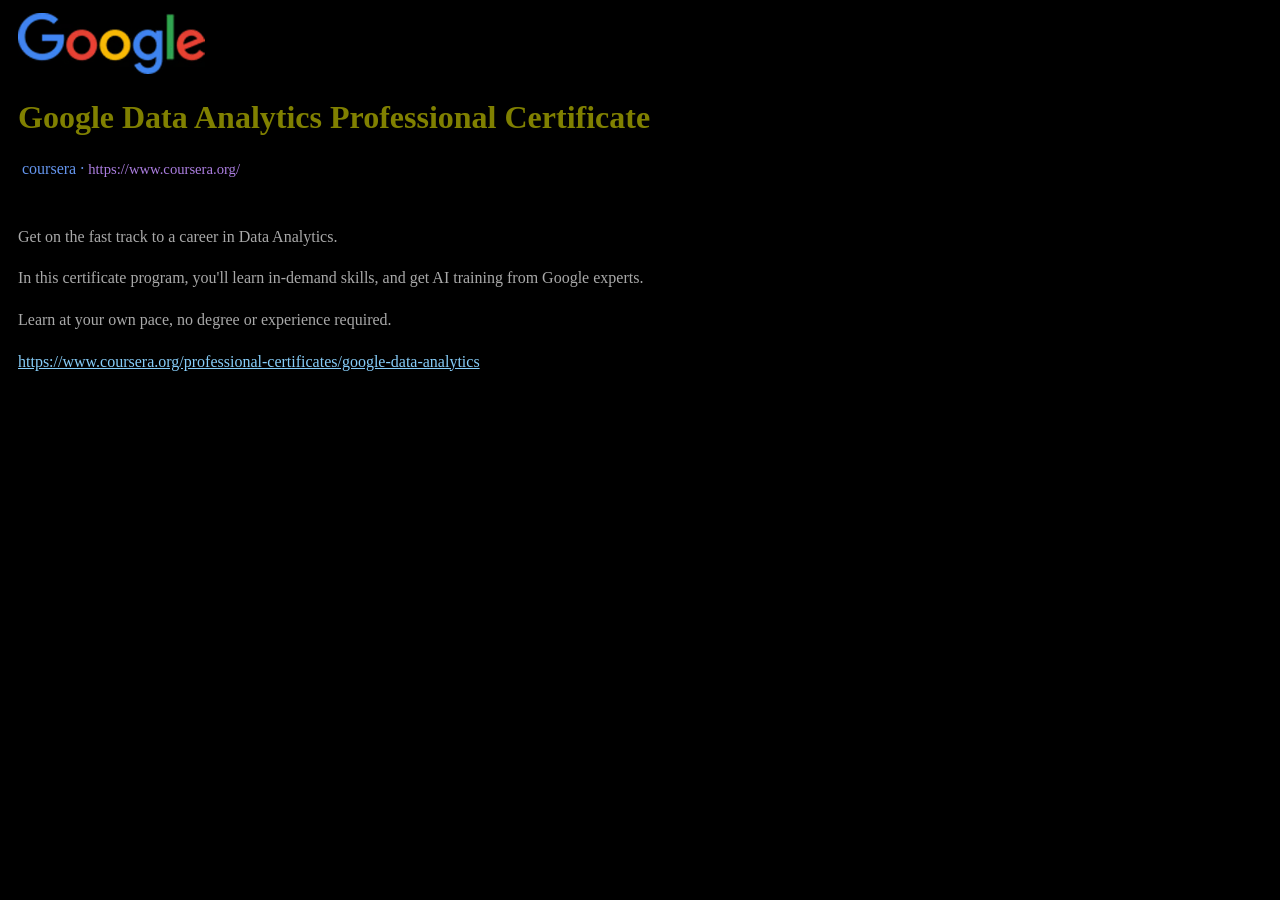
==== coursera/google/google-data-analytics-professional-certificate.html @ 20e4c9a2 "Initial commit" ====
<!DOCTYPE html>
<html lang="en">
<head>
    <meta charset="UTF-8">
    <meta name="viewport" content="width=device-width, initial-scale=1.0">
    <title>Google Data Analytics Professional Certificate &#xB7; coursera</title>
    <link rel="stylesheet" href="../darkMode.css">
</head>
<body>
    <header>
        <img src="./assets/images/googleLogo.png" alt="googleLogo.png">
        <h1>Google Data Analytics Professional Certificate</h1>
        <ul>
            <li>coursera &#xB7;</li>
            <li><small>https://www.coursera.org/</small></li>
        </ul>
        <hr>
    </header>
    <main>
        <p>Get on the fast track to a career in Data Analytics.</p>
        <p>In this certificate program, you'll learn in-demand skills, and get AI training from Google experts.</p>
        <p>Learn at your own pace, no degree or experience required.</p>
        <p><a href="https://www.coursera.org/professional-certificates/google-data-analytics" target="_blank">https://www.coursera.org/professional-certificates/google-data-analytics</a></p>
    </main>
</body>
</html>
---- coursera/darkMode.css ----
a {
    color: lightskyblue;
}
.bld {
    font-weight: bold;
}
body {
    background-color: black;
}
.emp { /*Emphasis*/
    color: #5D8736; /*https://colorhunt.co/palette/5d8736809d3ca9c46cf4ffc3*/
}
footer {
    margin: auto;
    padding: 5px 10px;
    color: darkgray;
    text-align: center;
}
.fsi {
    font-style: italic;
    color: whitesmoke;
}
h1 {
    color: olive;
}
h2 {
    color: rgb(142, 172, 205);
}
h3 {
    color: rgb(102, 123, 198);
}
h4 {
    color: steelblue;
    font-size: 14pt;
}
h5 {
    color: chocolate;
    font-size: 13pt;
}
h6 {
    font-size: 12pt;
}
header {
    margin: auto;
    padding: 5px 10px;
    /*text-align: center;*/
}
header hr {
    border: 1px dotted;
}
header img {
    margin: auto;
    width: 15%;
}
header small {
    font-size: 11pt;
    color: #AC7EE1;
}
header ul {
    list-style: none;
    margin: 2px;
    padding-left: 2px;
    display: inline-block;
}
header li {
    color: cornflowerblue;
    display: inline-block;
}
img {
    margin: 1px 0;
    width: 100%;
}
.img25 {
    margin-left: auto;
    margin-right: auto;
    width: 25%;
}
.img40 {
    margin-left: auto;
    margin-right: auto;
    width: 40%;
}
.img50 {
    margin-left: auto;
    margin-right: auto;
    margin-top: 10px;
    margin-bottom: 10px;
    width: 50%;
}
.img80 {
    margin-left: auto;
    margin-right: auto;
    width: 80%;
}
.key {
    color: rgb(106, 154, 176);
}
main {
    margin: auto;
    padding: 5px 10px;
    color: darkgrey;
    line-height: 1.6;
}
.div1 {
    background-color: rgb(40, 40, 40);
    padding: 5px 10px;
    border-radius: 10px;
}
.div2 {
    padding: 5px 10px;
    border-radius: 10px;
}
strong {
    font-weight: normal;
    color: darkkhaki;
}
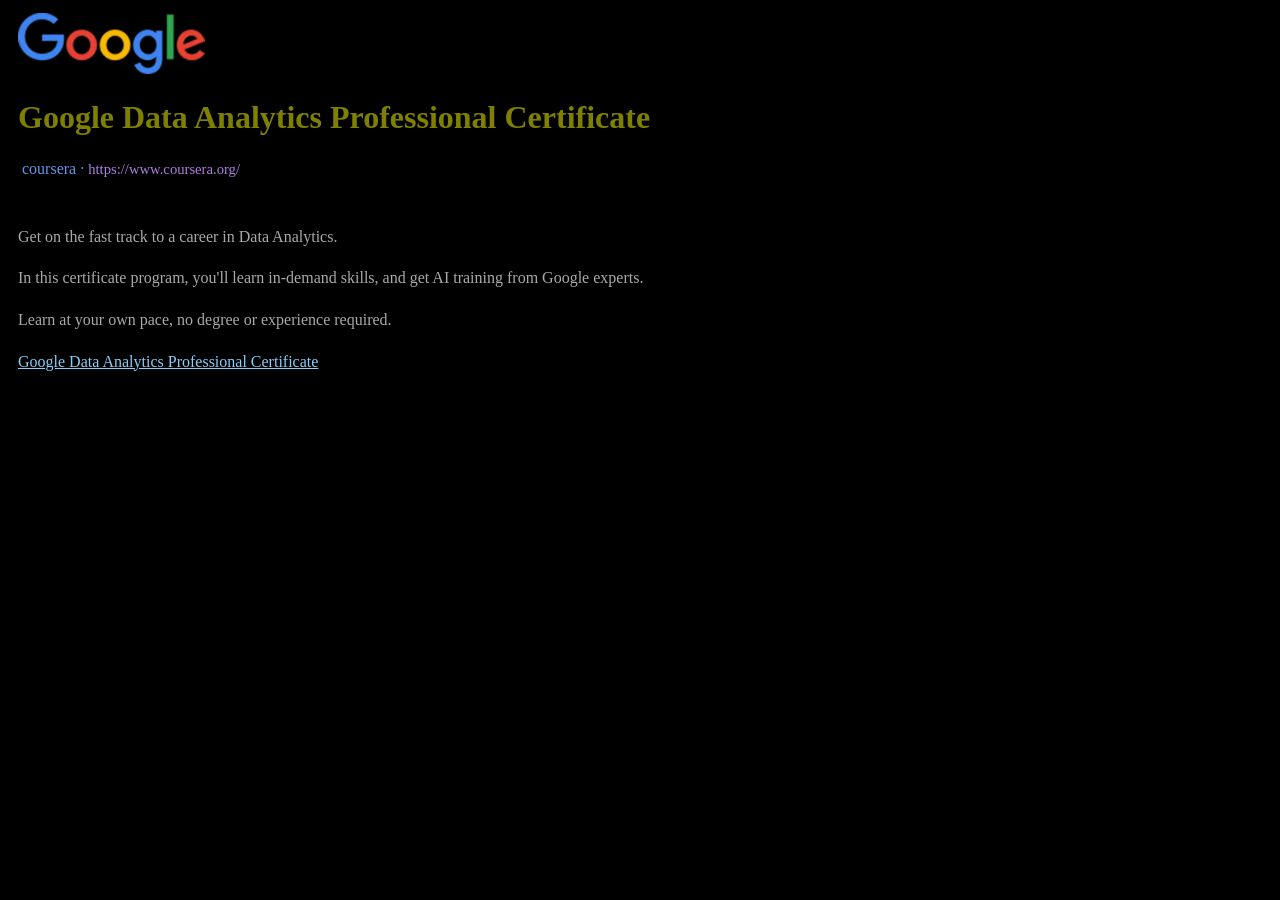
==== commit d96a7a08: "Replace raw URL with descriptive link text Update coursera/google/google-data-analytics-professional" ====
--- a/coursera/google/google-data-analytics-professional-certificate.html
+++ b/coursera/google/google-data-analytics-professional-certificate.html
@@ -20,7 +20,7 @@
         <p>Get on the fast track to a career in Data Analytics.</p>
         <p>In this certificate program, you'll learn in-demand skills, and get AI training from Google experts.</p>
         <p>Learn at your own pace, no degree or experience required.</p>
-        <p><a href="https://www.coursera.org/professional-certificates/google-data-analytics" target="_blank">https://www.coursera.org/professional-certificates/google-data-analytics</a></p>
+        <p><a href="https://www.coursera.org/professional-certificates/google-data-analytics" target="_blank">Google Data Analytics Professional Certificate</a></p>
     </main>
 </body>
 </html>
--- a/coursera/darkMode.css
+++ b/coursera/darkMode.css
@@ -9,12 +9,6 @@
 }
 .emp { /*Emphasis*/
     color: #5D8736; /*https://colorhunt.co/palette/5d8736809d3ca9c46cf4ffc3*/
-}
-footer {
-    margin: auto;
-    padding: 5px 10px;
-    color: darkgray;
-    text-align: center;
 }
 .fsi {
     font-style: italic;
@@ -43,7 +37,6 @@
 header {
     margin: auto;
     padding: 5px 10px;
-    /*text-align: center;*/
 }
 header hr {
     border: 1px dotted;
@@ -101,15 +94,6 @@
     color: darkgrey;
     line-height: 1.6;
 }
-.div1 {
-    background-color: rgb(40, 40, 40);
-    padding: 5px 10px;
-    border-radius: 10px;
-}
-.div2 {
-    padding: 5px 10px;
-    border-radius: 10px;
-}
 strong {
     font-weight: normal;
     color: darkkhaki;
